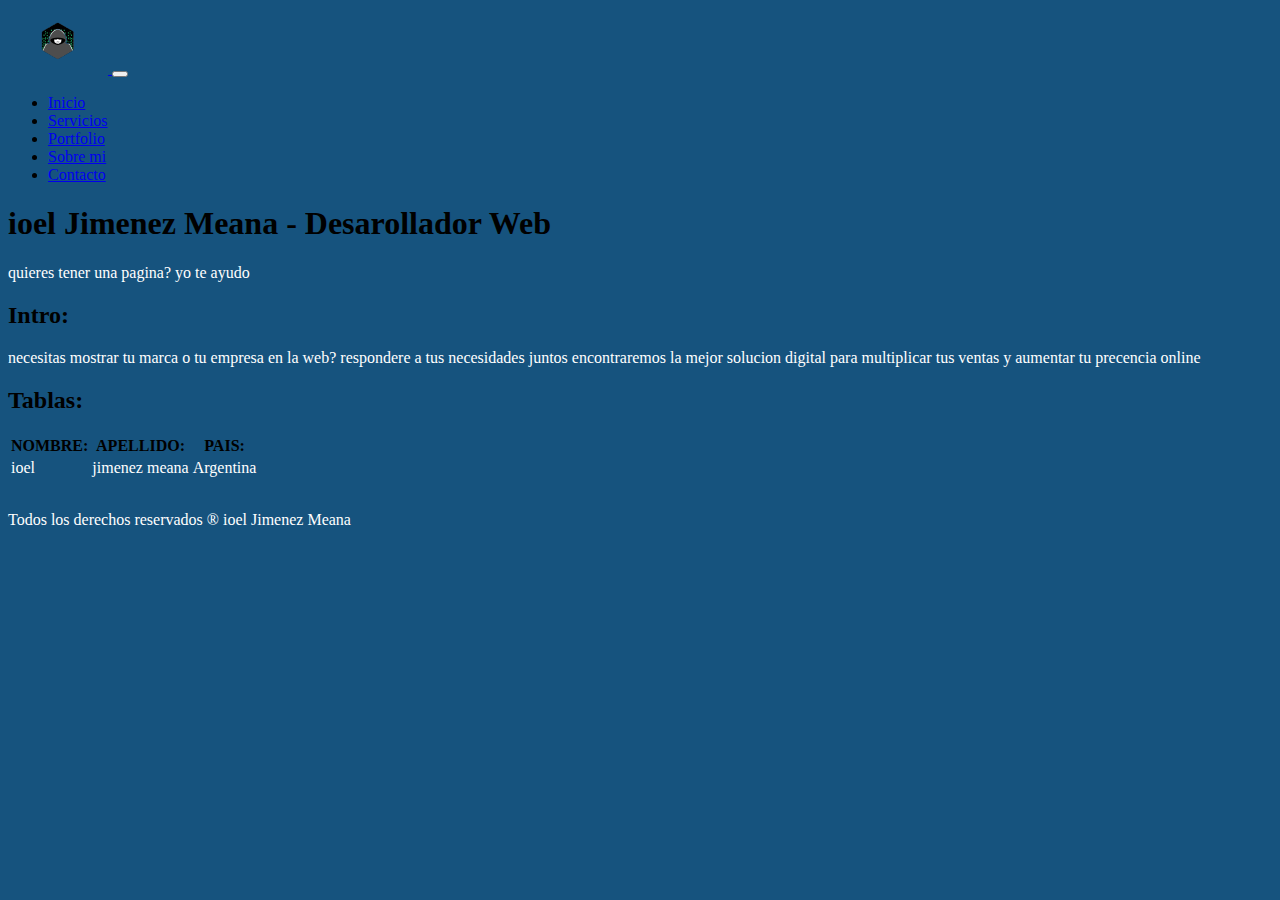
==== index.html @ 664b0774 "initial commit" ====
<!DOCTYPE html>
<html lang="en">

    <head>
        <meta charset="UTF-8">
        <meta http-equiv="X-UA-Compatible" content="IE=edge">
        <meta name="viewport" content="width=device-width, initial-scale=1.0">

        <!-- link Bootstrap -->
        <link href="https://cdn.jsdelivr.net/npm/bootstrap@5.2.0/dist/css/bootstrap.min.css" rel="stylesheet"
        integrity="sha384-gH2yIJqKdNHPEq0n4Mqa/HGKIhSkIHeL5AyhkYV8i59U5AR6csBvApHHNl/vI1Bx" crossorigin="anonymous">

        <!-- Link de CSS propio -->
        <link rel="stylesheet" href="css/estilos.css">

        <title>Preentraga-02</title>
    </head>


    <!-- Inicio de la pagina -->
    <body class="color-fondo--index animation">

        <!-- Inicio codigo Bootstrap -->
            <nav class="navbar navbar-expand-lg bg-info">
                <div class="container-fluid">
                    <a class="navbar-brand" href="#">
                        <img src="image/Hacker-piola.png" alt="">
                    </a>
                    <button class="navbar-toggler" type="button" data-bs-toggle="collapse" data-bs-target="#navbarSupportedContent"
                        aria-controls="navbarSupportedContent" aria-expanded="false" aria-label="Toggle navigation">
                        <span class="navbar-toggler-icon"></span>
                    </button>
                    <div class="collapse navbar-collapse" id="navbarSupportedContent">
                        <ul class="navbar-nav me-auto mb-2 mb-lg-0">
                            <li class="nav-item">
                                <a class="nav-link active" aria-current="page" href="index.html">Inicio</a>
                            </li>
                            <li class="nav-item">
                                <a class="nav-link" href="pages/servicios.html">Servicios</a>
                            </li>
                            <li class="nav-item">
                                <a class="nav-link" href="pages/portfolio.html">Portfolio</a>
                            </li>
                            <li class="nav-item">
                                <a class="nav-link" href="pages/sobre-mi.html">Sobre mi</a>
                            </li>
                            <li class="nav-item">
                                <a class="nav-link" href="pages/contacto.html">Contacto</a>
                            </li>
                        </ul>
                    </div>
                </div>
            </nav>
        <!-- Fin codigo Bootstrap -->

        <header>
            <h1>ioel Jimenez Meana - Desarollador Web</h1>
            <p class="texto-blanco--index">quieres tener una pagina? yo te ayudo</p>
            <p></p>
        </header>

        <main class="texto-blanco--index">
            
            <div>
                <h2 class="texto-negro--index">Intro:</h2>
                <p>necesitas mostrar tu marca o tu empresa en la web? <span>respondere 
                a tus necesidades</span> juntos encontraremos la mejor solucion digital 
                para multiplicar tus ventas y aumentar tu precencia online</p>
            </div>

            <div>
                <h2 class="texto-negro--index">Tablas:</h2>

                <table>
                    <thead>
                        <tr class="texto-negro--index">
                            <th>NOMBRE:</th>
                            <th>APELLIDO:</th>
                            <th>PAIS:</th>
                        </tr>
                    </thead>

                    <tbody>
                        <tr>
                            <td>ioel</td>
                            <td>jimenez meana</td>
                            <td>Argentina</td>
                        </tr>
                    </tbody>
                </table>
            </div>

        </main>

        <footer class="texto-blanco--index">
            <p class="box-modeling-necesario--index">Todos los derechos reservados ® ioel Jimenez Meana</p>
        </footer>
        

        <!-- Script Bootstrap -->
        <script src="https://cdn.jsdelivr.net/npm/bootstrap@5.2.0/dist/js/bootstrap.bundle.min.js"
        integrity="sha384-A3rJD856KowSb7dwlZdYEkO39Gagi7vIsF0jrRAoQmDKKtQBHUuLZ9AsSv4jD4Xa"
        crossorigin="anonymous"></script>

    </body>
    <!-- Fin de la pagina -->

</html>
---- css/estilos.css ----
/* index */

.color-fondo--index {
    background-color: #16537e;
}

.texto-blanco--index {
    color: white;
}

.texto-negro--index {
    color: black;
}

.box-modeling-necesario--index  {
    padding: 15px 0px 0px 0px;
}

.animation {
    animation-name: fade-in;
    animation-duration: 1s;
}

@keyframes fade-in {
    0% {
        transform: translateX(-200px);
        opacity: 0;
    }

    100% {
        transform: translateX(0px);
        opacity: 1;
    }
}

/* servicios */

.color-fondo--servicios {
    background-color: #16537e;
}

.colocacion {
    display: grid;
    
    grid-template-areas:
    "SERVICIOS PRECIOS SE-PAGA-POR"
    "Desarrollo-web-de-tu-pagina USD Pagina-y-hora-trabajada"
    "Front-end-de-tu-pagina USD complejidad-del-proyecto"
    "Back-end-de-tu-pagina USD complejidad-del-proyecto";
}

.color-fondo-2 {
    background-color: cadetblue;
}

.texto-blanco--servicios {
    color: white;
}

.texto-negro--servicios {
    color: black;
}

.espacio-palabras-tabla {
    padding: 5px;
} 

.borde {
    border: solid 1.5px black;
}

.box-modeling-nesesario--servicios {
   padding: 15px 0px 0px 0px; 
}

.animation--servicios {
    animation-name: fade-in;
    animation-duration: 1s;
}

@keyframes fade-in {
    0% {
        transform: translateX(-200px);
        opacity: 0;
    }

    100% {
        transform: translateX(0px);
        opacity: 1;
    }
}

/* portfolio */

.color-fondo--portfolio {
    background-color: #16537e;
}

.texto-blanco--portfolio {
    color: white;
}

.tamaño-imagenes--portfolio {
    width: 500px;
}

.orden-imagenes--portfolio {
    display: flex;
    justify-content: start;
}

.box-modeling-necesario--portfolio {
   padding: 15px 0px 0px 0px; 
} 

.animation--portfolio {
    animation-name: fade-in;
    animation-duration: 1s;
}

@keyframes fade-in {
    0% {
        transform: translateX(-200px);
        opacity: 0;
    }

    100% {
        transform: translateX(0px);
        opacity: 1;
    }
}

/* sobre mi */

.color-fondo--sobre-mi {
    background-color: #16537e;
}

.texto-blanco--sobre-mi {
    color: white;
}

.tamaño-imagen--sobre-mi {
    width: 200px;
    padding-left: 5px;
}

.orden-texto-imagen--sobre-mi {
    display: flex;
    flex-direction: row-reverse;
}

.tamaño-texto--sobre-mi {
    font-size: 31px;
}

.box-modeling-necesario--sobre-mi {
    padding: 15px 0px 0px 0px;
} 

.animation--sobre-mi {
    animation-name: fade-in;
    animation-duration: 1s;
}

@keyframes fade-in {
    0% {
        transform: translateX(-200px);
        opacity: 0;
    }

    100% {
        transform: translateX(0px);
        opacity: 1;
    }
}

/* contacto */

.color-fondo--contacto {
    background-color: #16537e;
}

.texto-blanco--contacto {
    color: white;
}

.texto-negro--contacto {
    color: black;
}

.box-modeling-necesario--contacto {
    padding: 15px 0px 0px 0px;
}

.animation--contacto {
    animation-name: fade-in;
    animation-duration: 1s;
}

@keyframes fade-in {
    0% {
        transform: translateX(-200px);
        opacity: 0;
    }

    100% {
        transform: translateX(0px);
        opacity: 1;
    }
}
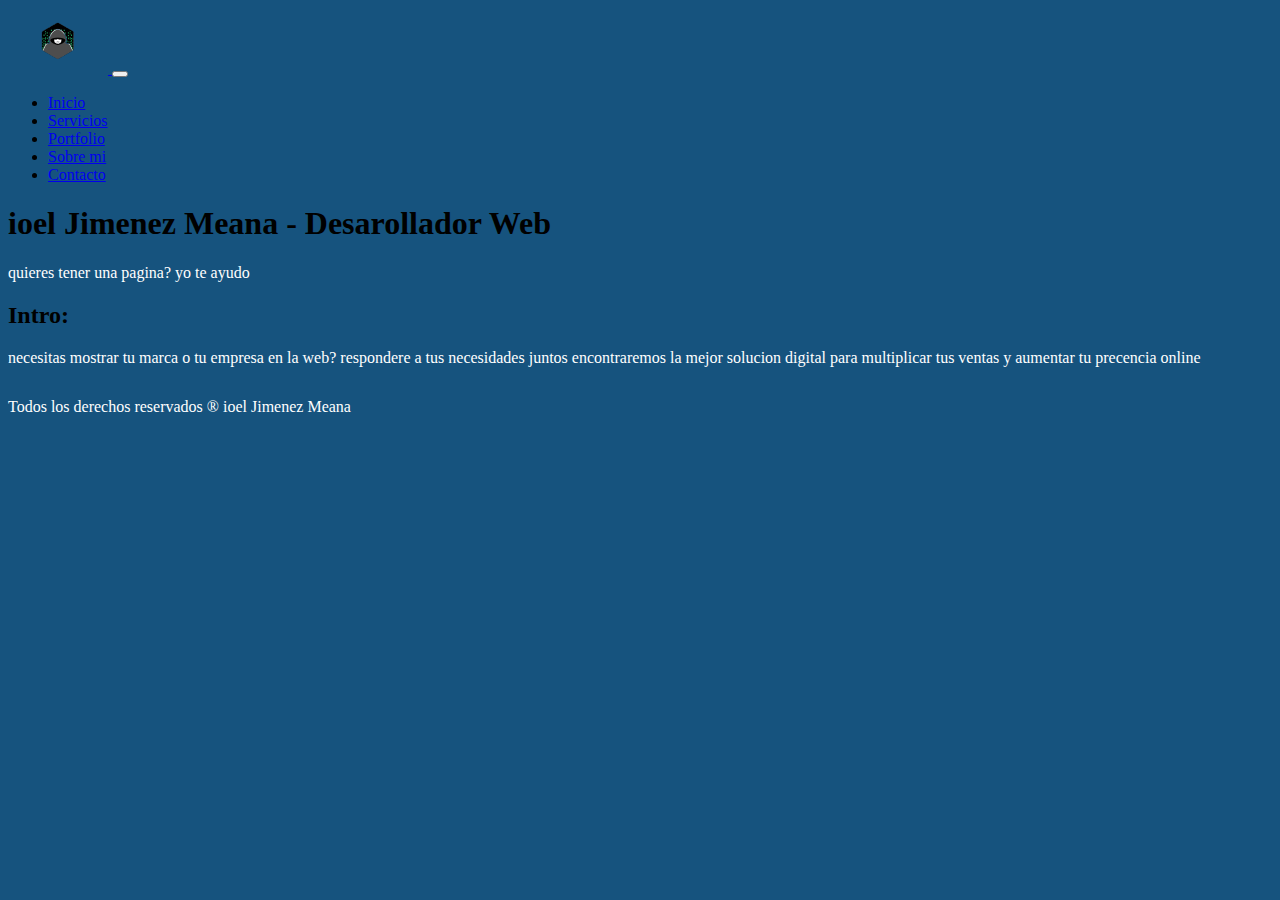
==== commit a8fbcf1c: "initial commit" ====
--- a/index.html
+++ b/index.html
@@ -68,28 +68,6 @@
                 para multiplicar tus ventas y aumentar tu precencia online</p>
             </div>
 
-            <div>
-                <h2 class="texto-negro--index">Tablas:</h2>
-
-                <table>
-                    <thead>
-                        <tr class="texto-negro--index">
-                            <th>NOMBRE:</th>
-                            <th>APELLIDO:</th>
-                            <th>PAIS:</th>
-                        </tr>
-                    </thead>
-
-                    <tbody>
-                        <tr>
-                            <td>ioel</td>
-                            <td>jimenez meana</td>
-                            <td>Argentina</td>
-                        </tr>
-                    </tbody>
-                </table>
-            </div>
-
         </main>
 
         <footer class="texto-blanco--index">
--- a/css/estilos.css
+++ b/css/estilos.css
@@ -104,10 +104,10 @@
     width: 500px;
 }
 
-.orden-imagenes--portfolio {
+/* .orden-imagenes--portfolio {
     display: flex;
     justify-content: start;
-}
+} */
 
 .box-modeling-necesario--portfolio {
    padding: 15px 0px 0px 0px; 
